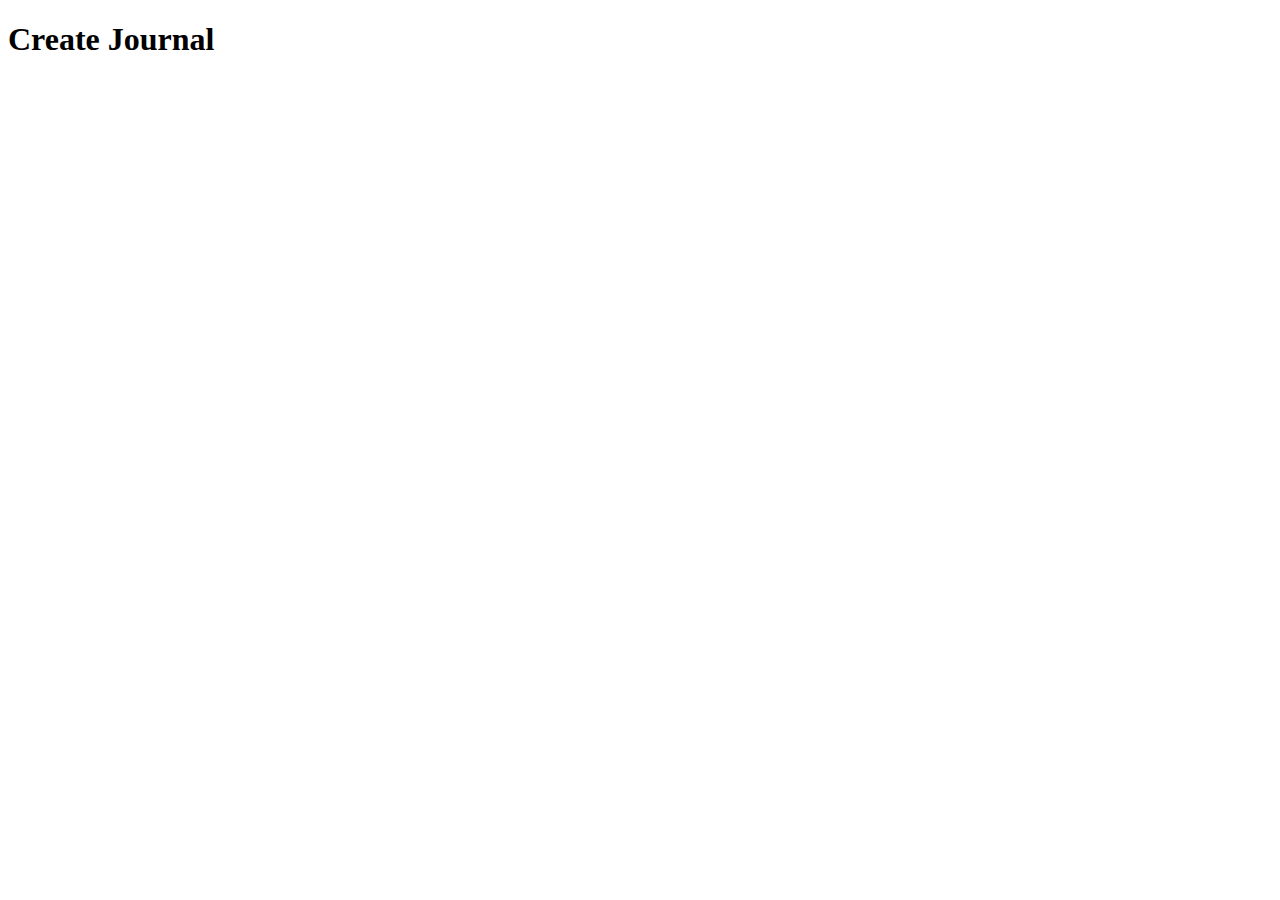
==== create-journal.html @ 18aab9df "added a create-journal file with a h1 & a form tag with attributes" ====
<!DOCTYPE html>
<html lang="en">
<head>
    <meta charset="UTF-8">
    <meta name="viewport" content="width=device-width, initial-scale=1.0">
    <title>Create Journal</title>
</head>
<body>
    <h1>Create Journal</h1>

    <form action="/api/v1/journals" method="post">
        <!-- Add form details here -->
    </form>
</body>
</html>
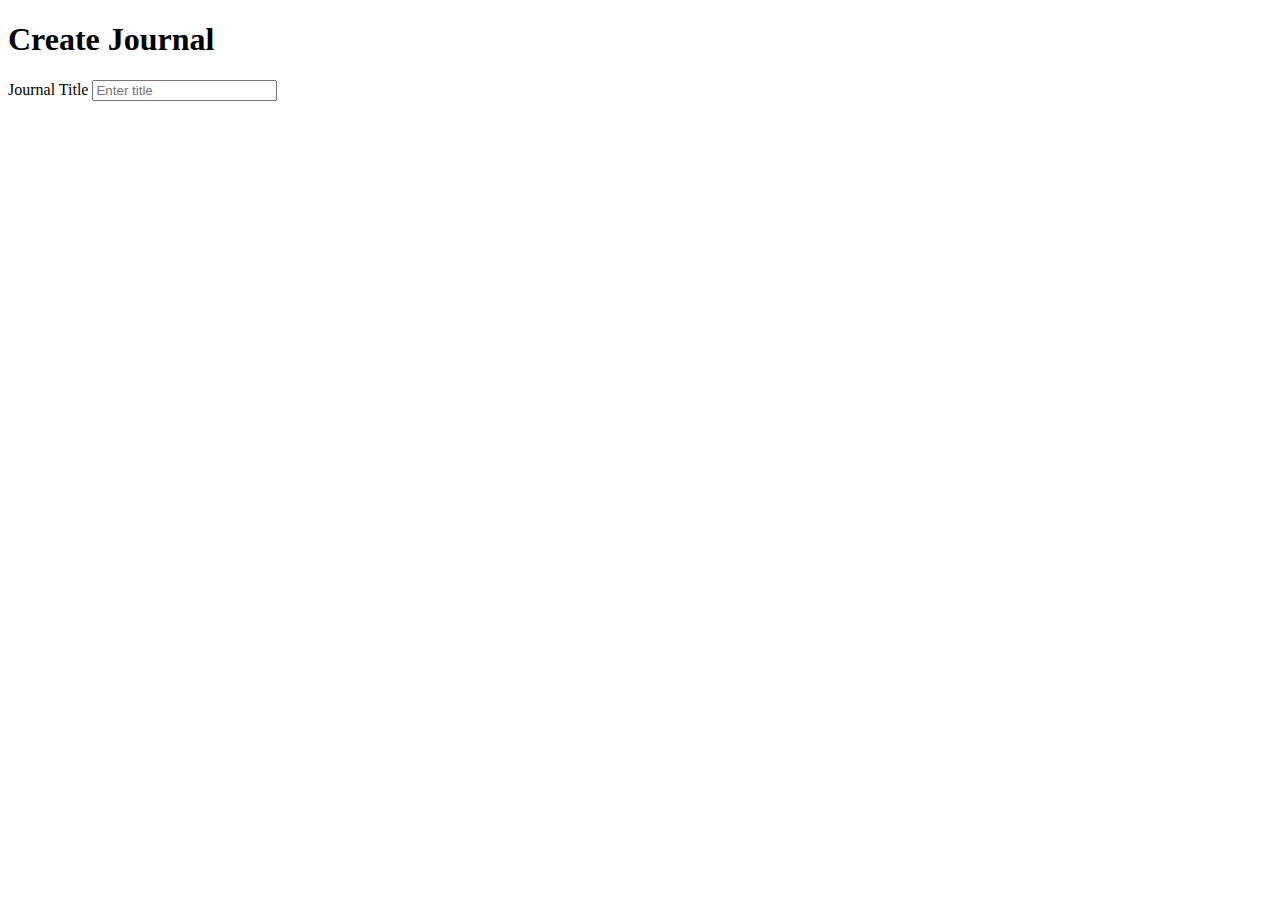
==== commit c62ed472: "added and connected a label & input tag with attributes inside the form" ====
--- a/create-journal.html
+++ b/create-journal.html
@@ -9,7 +9,8 @@
     <h1>Create Journal</h1>
 
     <form action="/api/v1/journals" method="post">
-        <!-- Add form details here -->
+        <label for="main-title">Journal Title</label>
+        <input id="main-title" type="text" name="title" placeholder="Enter title">
     </form>
 </body>
 </html>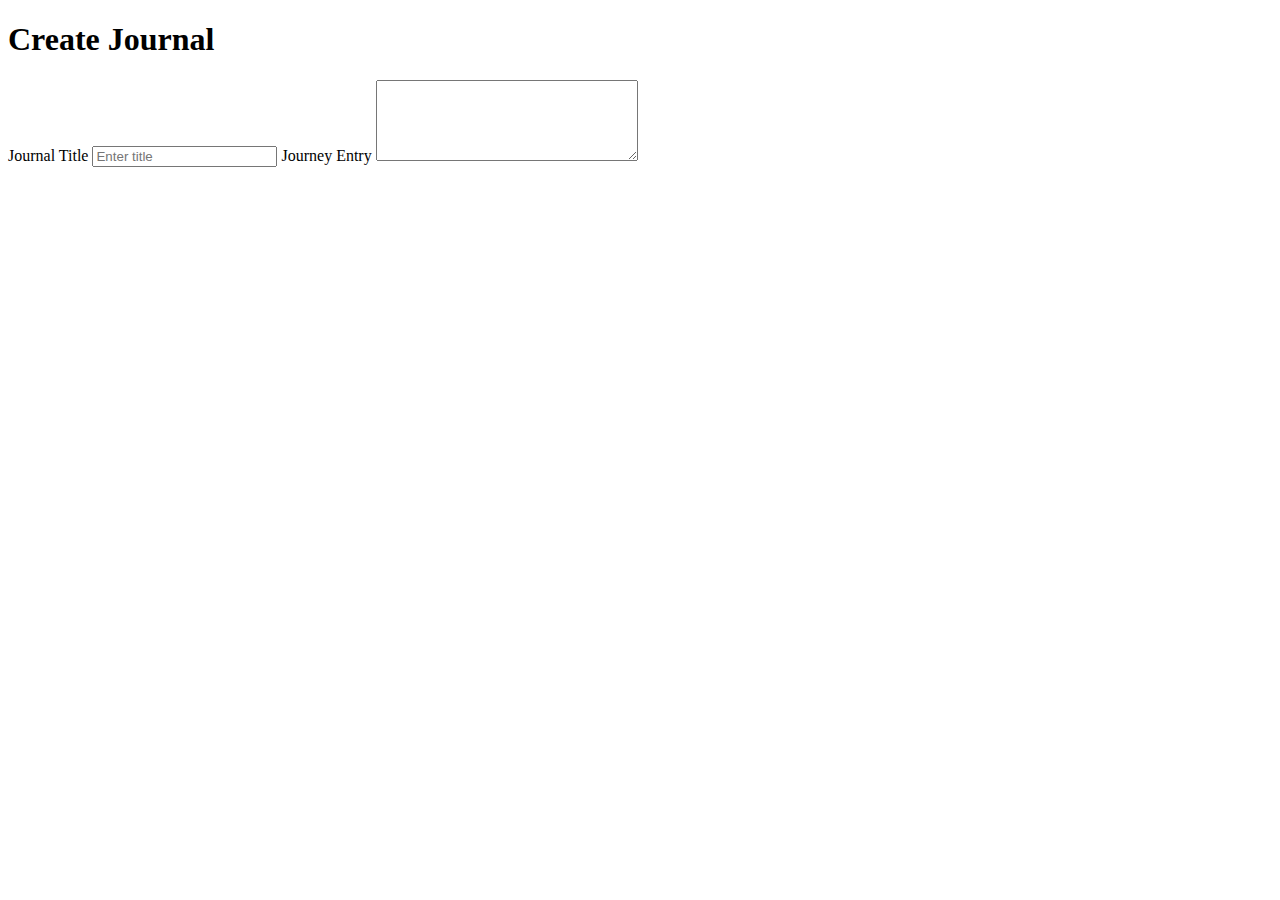
==== commit 84160e50: "added a text area" ====
--- a/create-journal.html
+++ b/create-journal.html
@@ -11,6 +11,9 @@
     <form action="/api/v1/journals" method="post">
         <label for="main-title">Journal Title</label>
         <input id="main-title" type="text" name="title" placeholder="Enter title">
+
+        <label for="journal-entry">Journey Entry</label>
+        <textarea id="journal-entry" name="entry" cols="30" rows="5"></textarea>
     </form>
 </body>
 </html>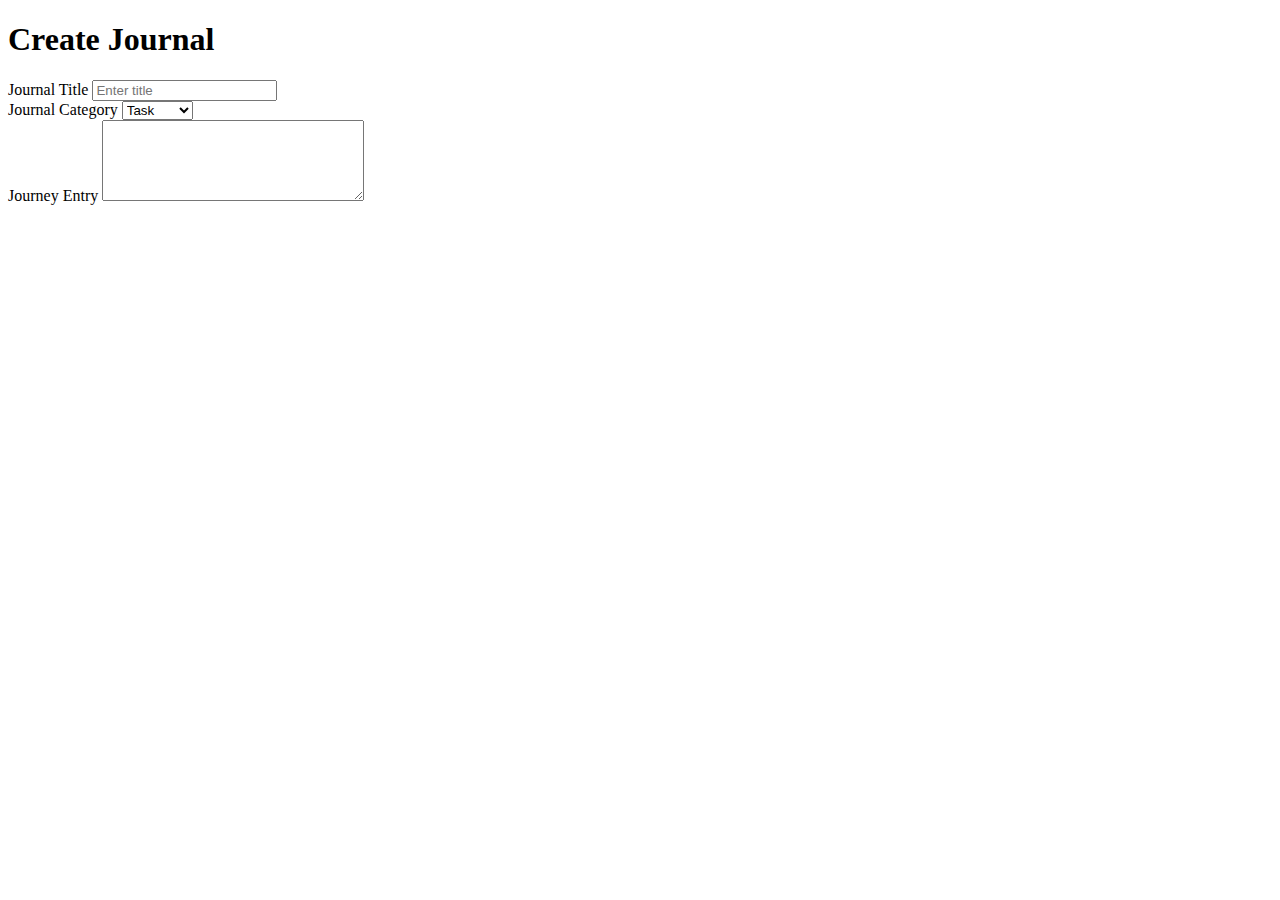
==== commit 084e0bc4: "added a drop-down input" ====
--- a/create-journal.html
+++ b/create-journal.html
@@ -12,6 +12,22 @@
         <label for="main-title">Journal Title</label>
         <input id="main-title" type="text" name="title" placeholder="Enter title">
 
+        <br>
+
+        <label for="journal-category">Journal Category</label>
+        <select id="journal-category" name="category">
+            <option value="task">Task</option>
+            <option value="note">Note</option>
+            <option value="idea">Idea</option>
+            <option value="goal">Goal</option>
+            <option value="habit">Habit</option>
+            <option value="memory">Memory</option>
+            <option value="mood">Mood</option>
+            <option value="event">Event</option>
+        </select>
+
+        <br>
+
         <label for="journal-entry">Journey Entry</label>
         <textarea id="journal-entry" name="entry" cols="30" rows="5"></textarea>
     </form>
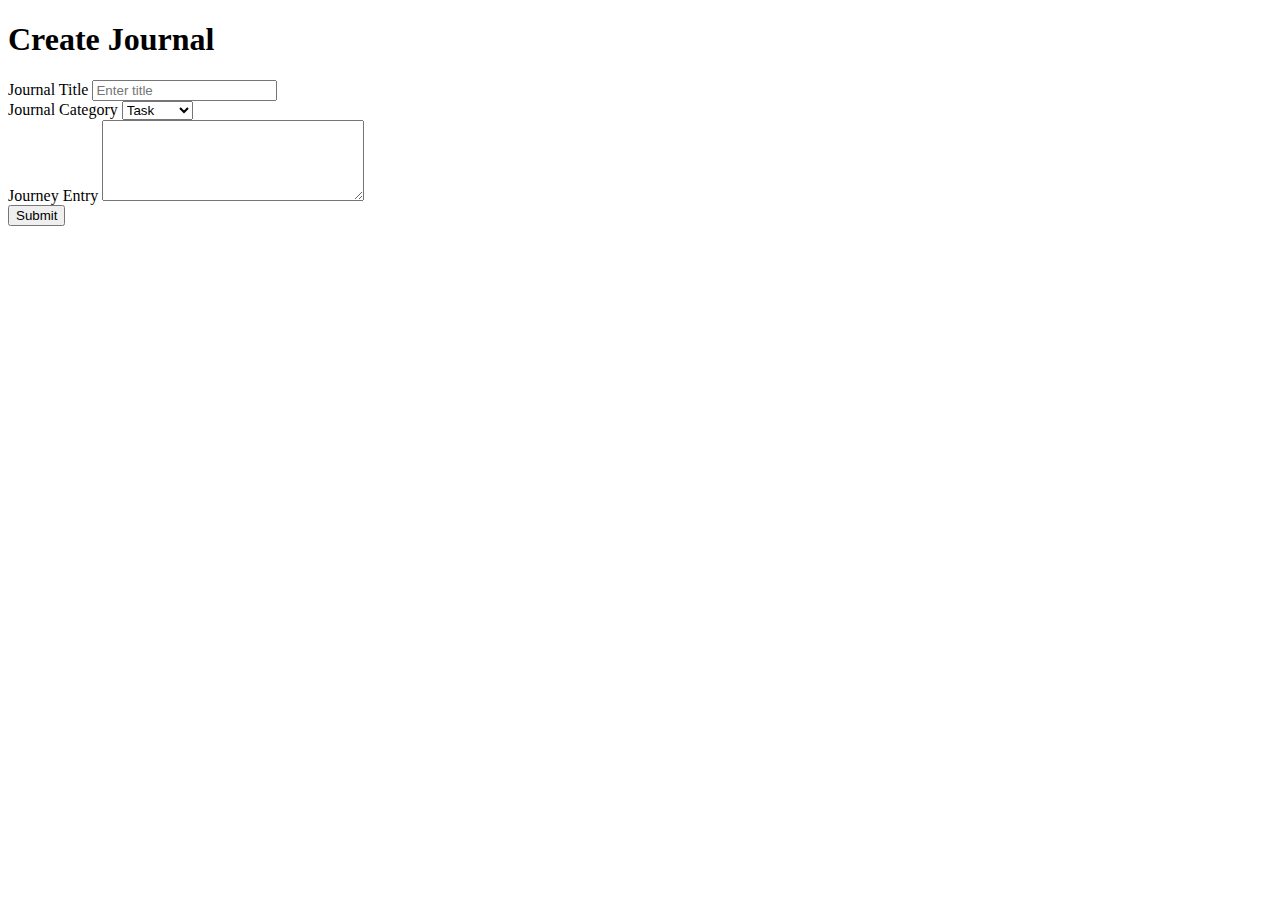
==== commit 64e25faa: "added a button & some custom validation" ====
--- a/create-journal.html
+++ b/create-journal.html
@@ -10,12 +10,12 @@
 
     <form action="/api/v1/journals" method="post">
         <label for="main-title">Journal Title</label>
-        <input id="main-title" type="text" name="title" placeholder="Enter title">
+        <input id="main-title" type="text" name="title" placeholder="Enter title" minlength="3" required>
 
         <br>
 
         <label for="journal-category">Journal Category</label>
-        <select id="journal-category" name="category">
+        <select id="journal-category" name="category" required>
             <option value="task">Task</option>
             <option value="note">Note</option>
             <option value="idea">Idea</option>
@@ -29,7 +29,11 @@
         <br>
 
         <label for="journal-entry">Journey Entry</label>
-        <textarea id="journal-entry" name="entry" cols="30" rows="5"></textarea>
+        <textarea id="journal-entry" name="entry" cols="30" rows="5" minlength="10" required></textarea>
+
+        <br>
+
+        <button type="submit">Submit</button>
     </form>
 </body>
 </html>